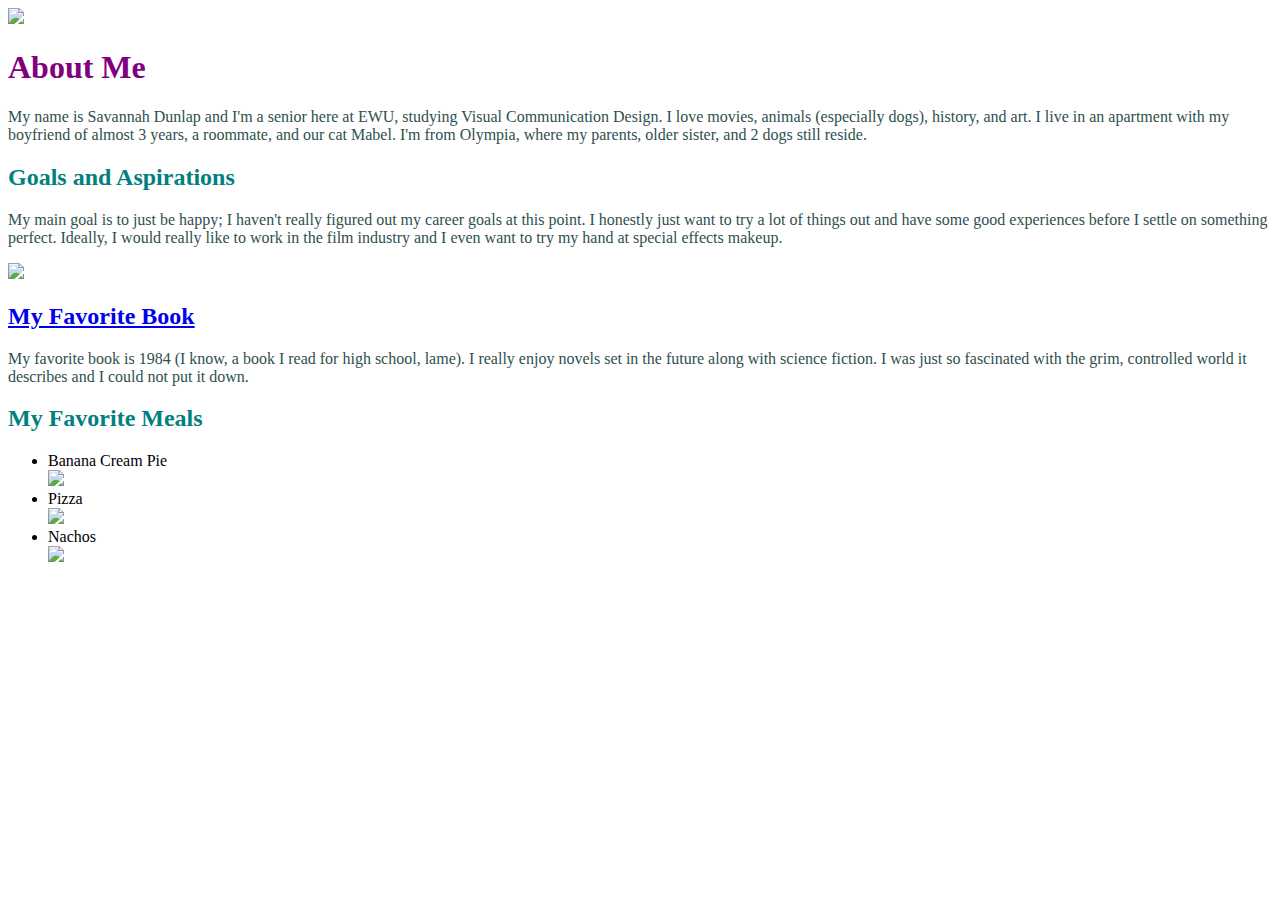
==== index.html @ 3c4a1515 "Just Cuzzz" ====
<!DOCTYPE html>
<html>
    <head>
        <link rel="stylesheet" type="text/css" href="css/main.css"> 
        <html lang="en">
        <meta charset="utf-8">
            <title>Savannah Dunlap</title>
    </head>
       
       <body>
        
           <img class="galleryImage" src="https://scontent.xx.fbcdn.net/v/t1.0-9/14212673_1260513013973455_1697546585904490022_n.jpg?oh=3c890b6794b5324d696b40f08f19b1ac&oe=586A516E"/>

            <h1> About Me </h1>

            <p> My name is Savannah Dunlap and I'm a senior here at EWU, studying Visual Communication Design. I love movies, animals (especially dogs), history, and art. I live in an apartment with my boyfriend of almost 3 years, a roommate, and our cat Mabel. I'm from Olympia, where my parents, older sister, and 2 dogs still reside. </p>

            <h2> Goals and Aspirations
            </h2>
            <p> My main goal is to just be happy; I haven't really figured out my career goals at this point. I honestly just want to try a lot of things out and have some good experiences before I settle on something perfect. Ideally, I would really like to work in the film industry and I even want to try my hand at special effects makeup.
            </p>
            <img class="book" src="http://i467.photobucket.com/albums/rr36/altreel/1984/1984cover.jpg"/>
             <h2 class=book> <a href="https://www.amazon.com/1984-Signet-Classics-George-Orwell/dp/0451524934/ref=sr_1_1?ie=UTF8&qid=1476049094&sr=8-1&keywords=1984"> My Favorite Book</a></h2>
             <p> My favorite book is 1984 (I know, a book I read for high school, lame). I really enjoy novels set in the future along with science fiction. I was just so fascinated with the grim, controlled world it describes and I could not put it down.</p>
             <h2> My Favorite Meals</h2>
             <ul>
                 <li> Banana Cream Pie<br> <img class="pie"src="http://cdn1.aspicyperspective.com/wp-content/uploads/2013/03/IMG_67893.jpg"/ </li>
                 <li> Pizza <br> <img class="pizza"src="https://media.timeout.com/images/102421929/image.jpg" </li>
                 <li>Nachos <br> <img class="nachos"src="http://www.tacobueno.com/media/1378/muchonacholarge.png?quality=65"</li>
             </ul>
         
         </body>
</html>
---- css/main.css ----
h1 {
  color: purple;
}
p {
  color:darkslategrey
}
img.galleryImage {
  width:300px;
}
img.book {
    width:150px;
}
h2 {
    color:teal
}
img.pie {
    width:150px;
}
img.pizza {
    width:150px
}
img.nachos {
    width:150px
}
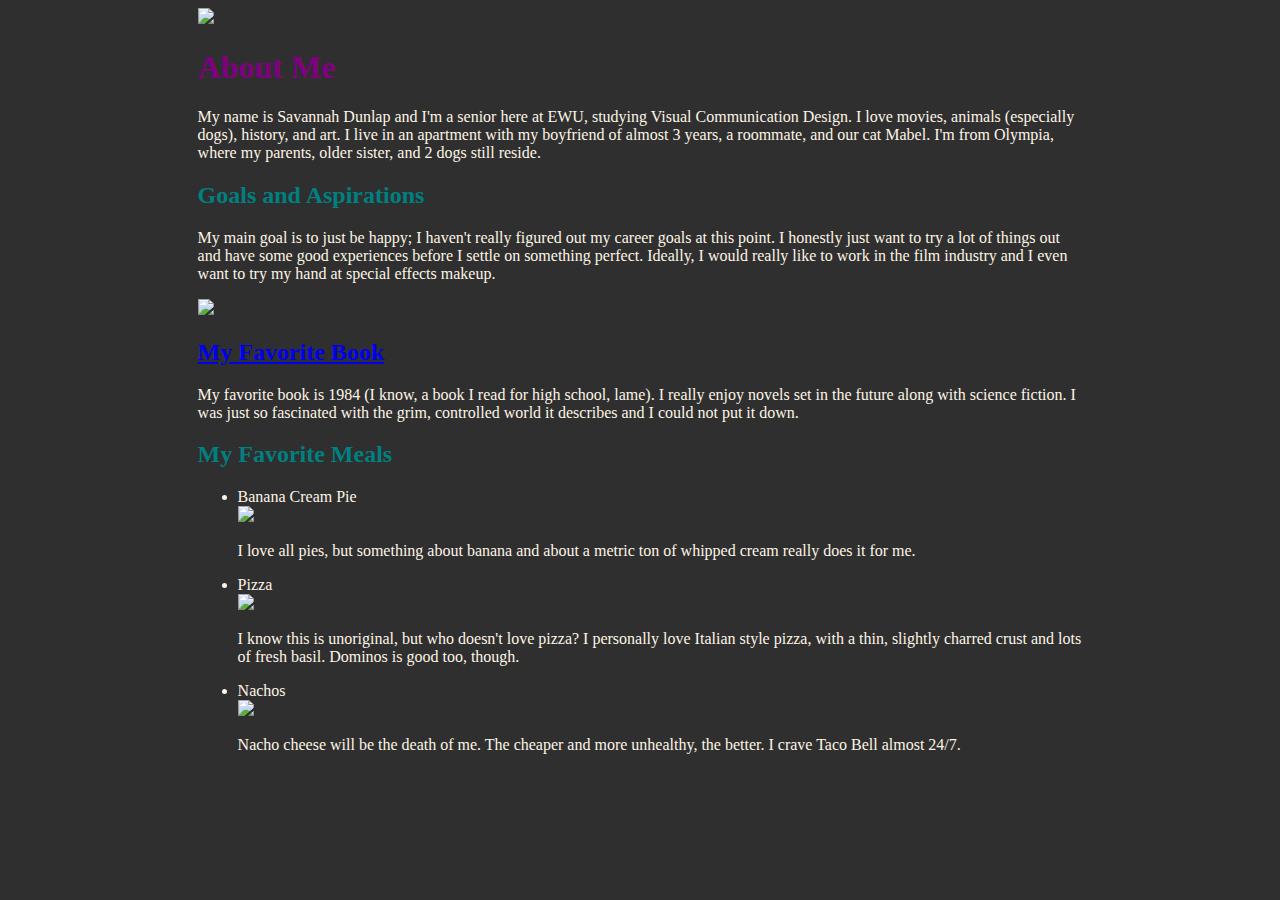
==== commit 33031d10: "Backgrounds" ====
--- a/index.html
+++ b/index.html
@@ -8,7 +8,7 @@
     </head>
        
        <body>
-        
+        <div class="container">
            <img class="galleryImage" src="https://scontent.xx.fbcdn.net/v/t1.0-9/14212673_1260513013973455_1697546585904490022_n.jpg?oh=3c890b6794b5324d696b40f08f19b1ac&oe=586A516E"/>
 
             <h1> About Me </h1>
@@ -17,18 +17,18 @@
 
             <h2> Goals and Aspirations
             </h2>
-            <p> My main goal is to just be happy; I haven't really figured out my career goals at this point. I honestly just want to try a lot of things out and have some good experiences before I settle on something perfect. Ideally, I would really like to work in the film industry and I even want to try my hand at special effects makeup.
-            </p>
+                <p> My main goal is to just be happy; I haven't really figured out my career goals at this point. I honestly just want to try a lot of things out and have some good experiences before I settle on something perfect. Ideally, I would really like to work in the film industry and I even want to try my hand at special effects makeup.
+                </p>
             <img class="book" src="http://i467.photobucket.com/albums/rr36/altreel/1984/1984cover.jpg"/>
              <h2 class=book> <a href="https://www.amazon.com/1984-Signet-Classics-George-Orwell/dp/0451524934/ref=sr_1_1?ie=UTF8&qid=1476049094&sr=8-1&keywords=1984"> My Favorite Book</a></h2>
-             <p> My favorite book is 1984 (I know, a book I read for high school, lame). I really enjoy novels set in the future along with science fiction. I was just so fascinated with the grim, controlled world it describes and I could not put it down.</p>
+                 <p> My favorite book is 1984 (I know, a book I read for high school, lame). I really enjoy novels set in the future along with science fiction. I was just so fascinated with the grim, controlled world it describes and I could not put it down.</p>
              <h2> My Favorite Meals</h2>
              <ul>
-                 <li> Banana Cream Pie<br> <img class="pie"src="http://cdn1.aspicyperspective.com/wp-content/uploads/2013/03/IMG_67893.jpg"/ </li>
-                 <li> Pizza <br> <img class="pizza"src="https://media.timeout.com/images/102421929/image.jpg" </li>
-                 <li>Nachos <br> <img class="nachos"src="http://www.tacobueno.com/media/1378/muchonacholarge.png?quality=65"</li>
+                 <li> Banana Cream Pie<br> <img class="pie"src="http://cdn1.aspicyperspective.com/wp-content/uploads/2013/03/IMG_67893.jpg"/ <br> <p> I love all pies, but something about banana and about a metric ton of whipped cream really does it for me.</p> </li>
+                 <li> Pizza <br> <img class="pizza"src="https://media.timeout.com/images/102421929/image.jpg" <br> <p> I know this is unoriginal, but who doesn't love pizza? I personally love Italian style pizza, with a thin, slightly charred crust and lots of fresh basil. Dominos is good too, though.</p> </li>
+                 <li>Nachos <br> <img class="nachos"src="http://www.tacobueno.com/media/1378/muchonacholarge.png?quality=65" <br> <p> Nacho cheese will be the death of me. The cheaper and more unhealthy, the better. I crave Taco Bell almost 24/7.</p></li>
              </ul>
-         
+         </div>
          </body>
 </html>
     
--- a/css/main.css
+++ b/css/main.css
@@ -1,11 +1,16 @@
+body {
+    background-color: #2F2F2F;
+}
 h1 {
   color: purple;
 }
 p {
-  color:darkslategrey
+  color:oldlace
 }
 img.galleryImage {
   width:300px;
+    margin-left: auto;
+        margin-right: auto;
 }
 img.book {
     width:150px;
@@ -21,4 +26,11 @@
 }
 img.nachos {
     width:150px
+}
+.container {
+    margin:0 auto;
+    width:70%
+}
+ul {
+    color:oldlace
 }